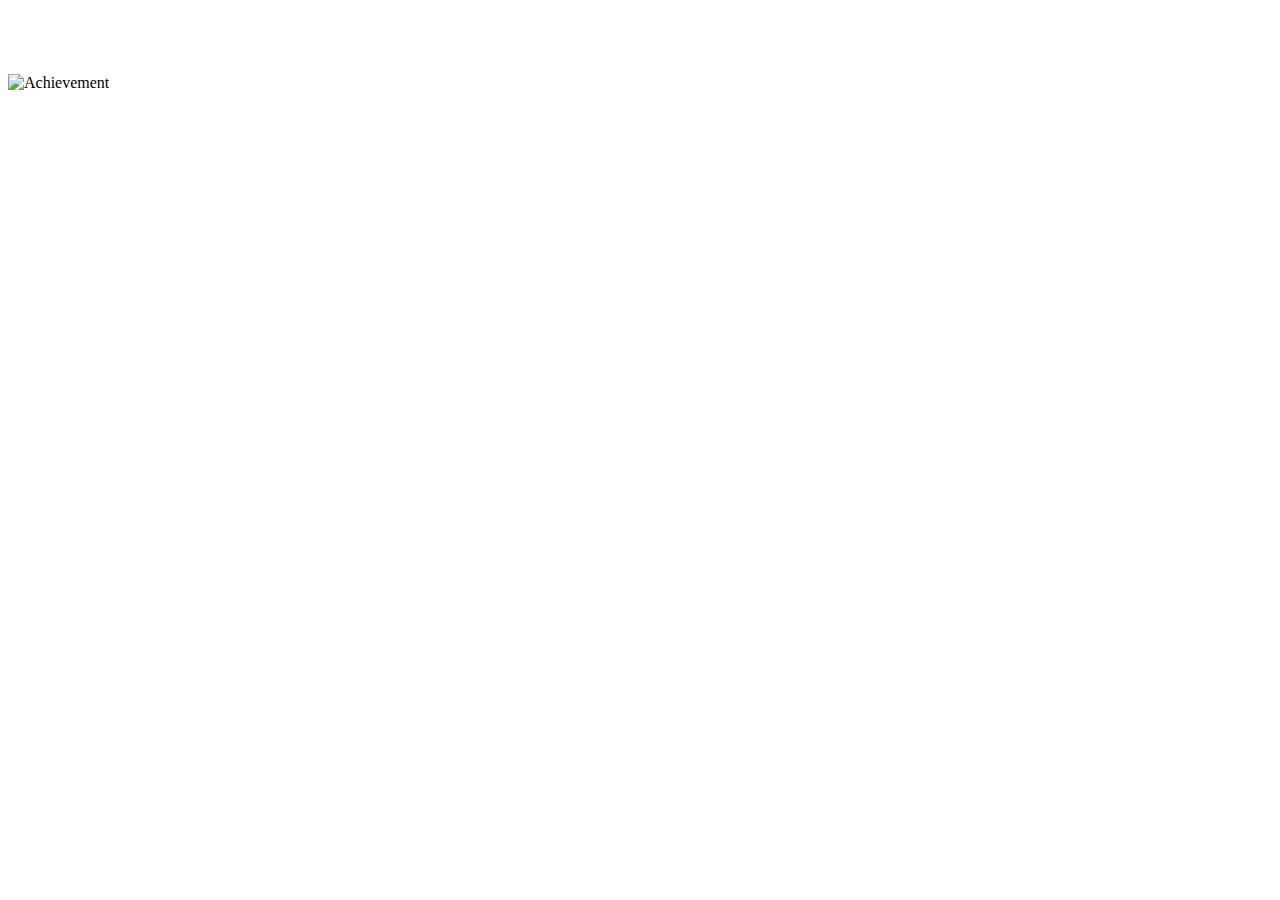
==== achievements.html @ 8f328baa "Update achievements.html" ====
<!DOCTYPE html>
<html>
  <head> 
  <title> 
  My Achievements</title>
  <link rel= "stylesheet" href= "website.css">
  </head>
  <body>
  <h1><u>My Achievements</u></h1>
  <img src="http://www.xboxachievements.com/images/news/achievements.jpg" alt="Achievement" width="200">
  </body>
---- website.css ----
p {
color: darkturquoise;
}
body {
   background-image: url("http://eskipaper.com/images/pretty-backgrounds-7.jpg"); 
}
h1 {
color: white;
font-size: 30px;
}
h2{
color: white;
font-style: italic;
}
h3 {
color : white ;
font-style: italic;
}
.nav > div {
  background: purple;
  float: left; 
  margin: 10px;
  padding: 20px;
  height: 50px;
  border: 5px solid blue;
  border-radius:4px;
  text-align:left;
   margin: 0;
   font-size: 20px; 
   text-align:left;
}
.nav > a:hover { 
background: DeepSkyBlue;
}
.nav{
  margin: 0;
text-align:left ;   
font-size: 20px; 
}
.nav > a {
  background: royalblue ;
  float: left; 
  margin: 10px;
  padding: 10px;
  height: 25px;
  border: 5px solid blue;
  border-radius:8px;
  text-align:left;
  text-decoration:none;
  color:white;
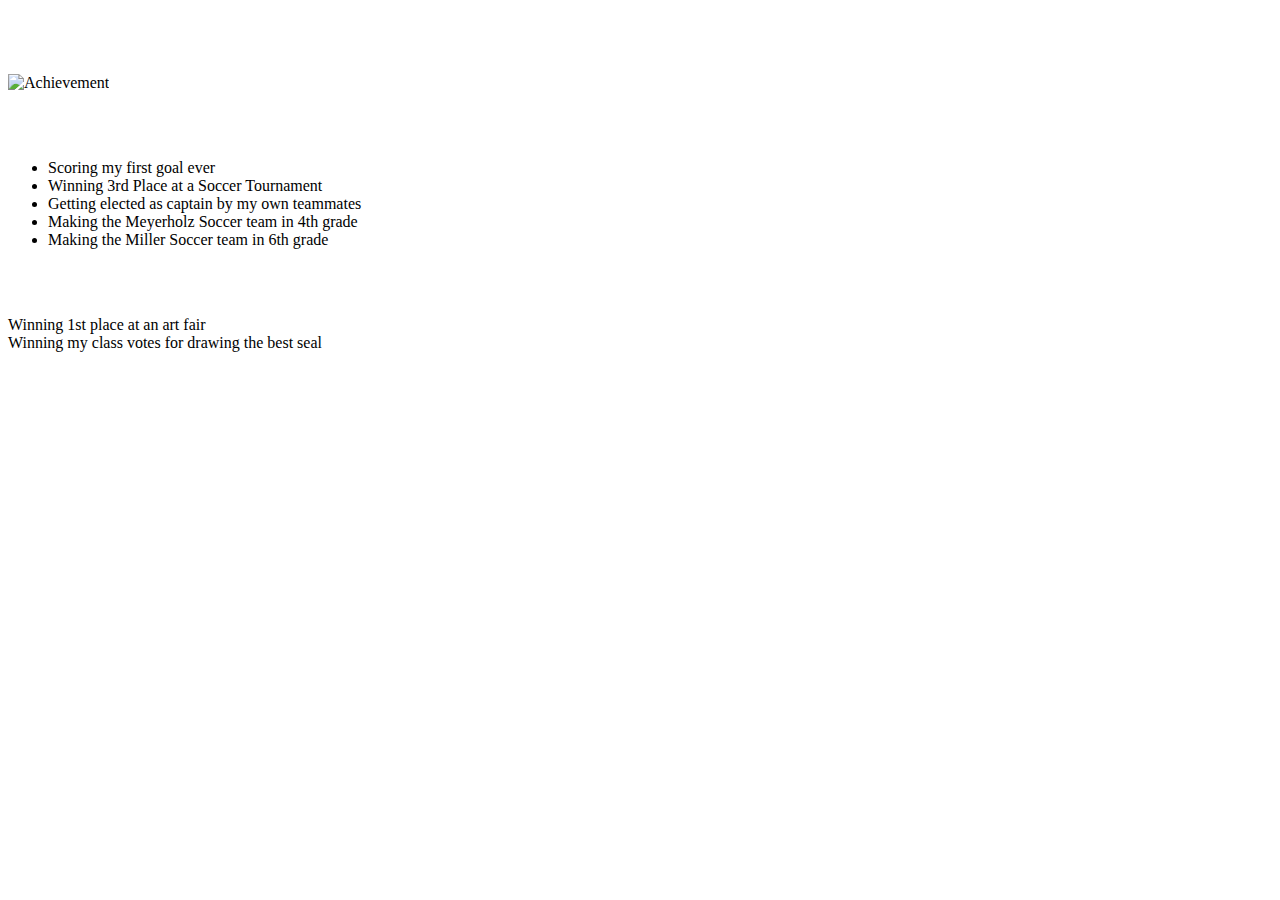
==== commit 0d31bb98: "Update achievements.html" ====
--- a/achievements.html
+++ b/achievements.html
@@ -8,4 +8,17 @@
   <body>
   <h1><u>My Achievements</u></h1>
   <img src="http://www.xboxachievements.com/images/news/achievements.jpg" alt="Achievement" width="200">
+  
+  <h2><u>Soccer</u></h2>
+  <ul>
+    <li> Scoring my first goal ever</li>
+    <li> Winning 3rd Place at a Soccer Tournament</li>
+    <li> Getting elected as captain by my own teammates</li>
+    <li> Making the Meyerholz Soccer team in 4th grade</li>
+    <li> Making the Miller Soccer team in 6th grade</li>
+  </ul>
+  
+  <h2><u>Art</u></h2>
+    <li>Winning 1st place at an art fair</li>
+    <li> Winning my class votes for drawing the best seal</li>
   </body>
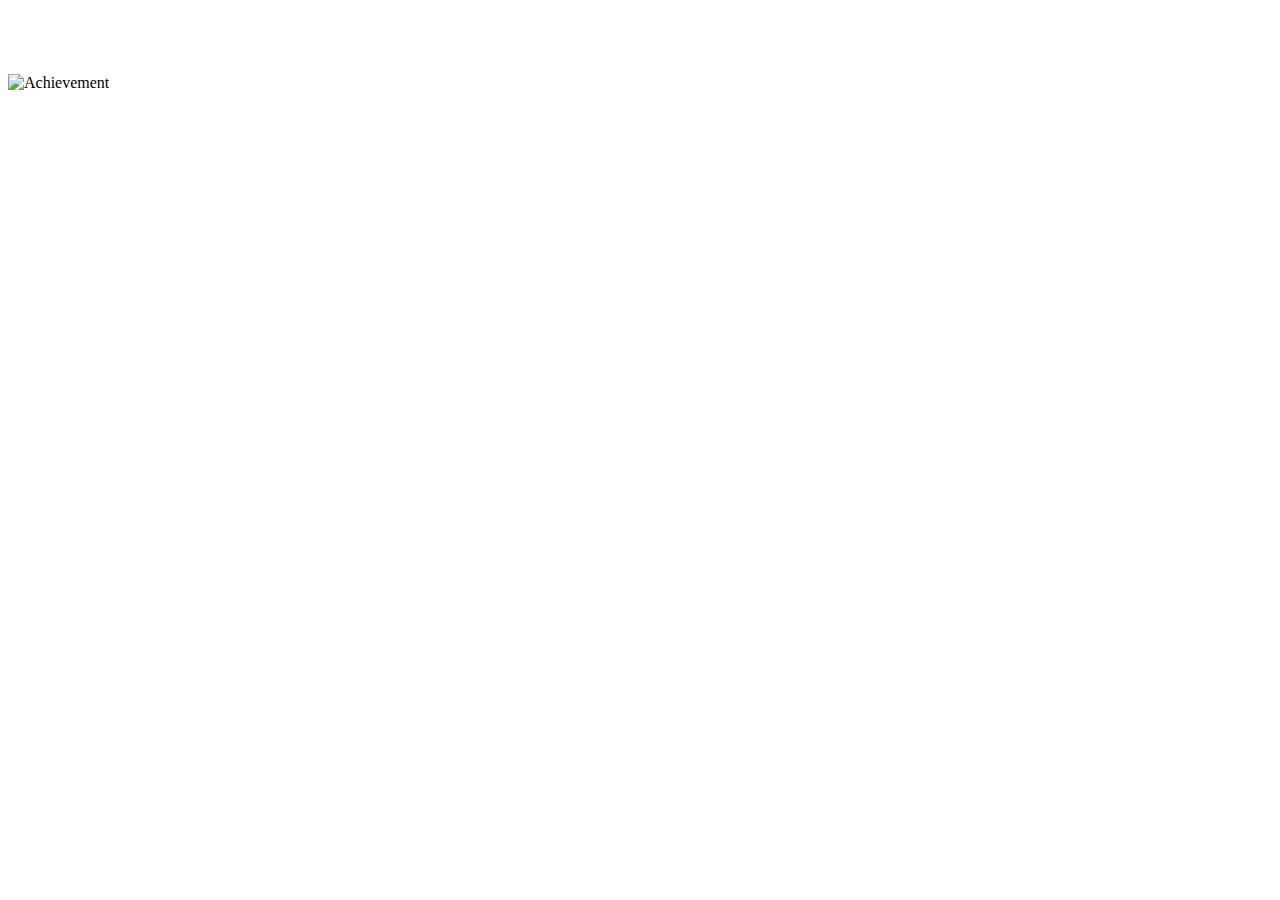
==== commit 2810bf8b: "Update achievements.html" ====
--- a/achievements.html
+++ b/achievements.html
@@ -19,6 +19,10 @@
   </ul>
   
   <h2><u>Art</u></h2>
-    <li>Winning 1st place at an art fair</li>
-    <li> Winning my class votes for drawing the best seal</li>
+    <ul>
+      <li>Winning 1st place at an art fair</li>
+      <li> Winning my class votes for drawing the best seal in 4th grade</li>
+      <li> Winning student council because of a well drawn seal in 5th grade</li>
+      <li> Making my first acrylic painting on a canvas</li>
+    </ul>
   </body>
--- a/website.css
+++ b/website.css
@@ -15,6 +15,10 @@
 h3 {
 color : white ;
 font-style: italic;
+}
+ul {
+   color: white ;
+   font-style: italic;
 }
 .nav > div {
   background: purple;
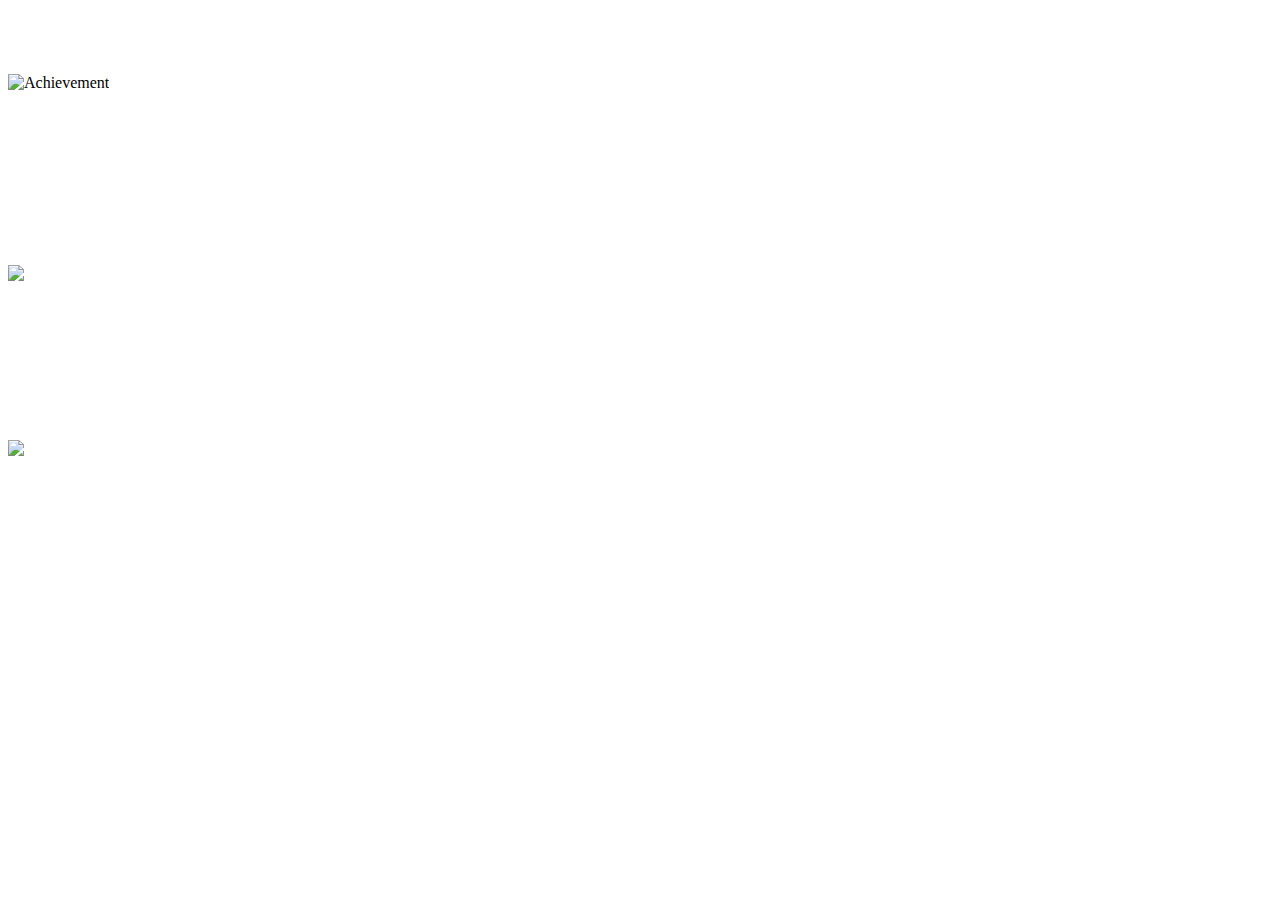
==== commit 054060ca: "Update achievements.html" ====
--- a/achievements.html
+++ b/achievements.html
@@ -17,12 +17,29 @@
     <li> Making the Meyerholz Soccer team in 4th grade</li>
     <li> Making the Miller Soccer team in 6th grade</li>
   </ul>
+  <img src="http://semper.soccersavings.com/wp-content/uploads/2014/12/us-womens-soccer-team.jpg" width="300">
   
   <h2><u>Art</u></h2>
-    <ul>
-      <li>Winning 1st place at an art fair</li>
-      <li> Winning my class votes for drawing the best seal in 4th grade</li>
-      <li> Winning student council because of a well drawn seal in 5th grade</li>
-      <li> Making my first acrylic painting on a canvas</li>
-    </ul>
+  <ul>
+    <li>Winning 1st place at an art fair</li>
+    <li> Winning my class votes for drawing the best seal in 4th grade</li>
+    <li> Winning student council because of a well drawn seal in 5th grade</li>
+    <li> Making my first acrylic painting on a canvas</li>
+  </ul>
+    <img src="http://czvisualartssociety.vcn.bc.ca/uploads/-e/kW/-ekW3qBX4QqNYxYGWNuKBQ/pallete.png" width="300">
+  <h2><u>Music</u></h2>
+  <ul> 
+    <li> Playing my first song on the piano</li>
+    <li> Performing at my first piano recital</li>
+    <li> Performing at 7 piano recitals</li>
+    <li> Getting a 99 out of 100 on a piano theory test</li>
+  </ul>
   </body>
+  
+  <h2><u>Dance</u></h2>
+  <ul>
+    <li> Learning my first indian classical dance piece</li>
+    <li> Performing at my 1st classical dance program</li>
+    <li> Performing in about 15 other programs and recitals after that</li>
+    <li> Performing at my first bollywood dance program</li>
+  </ul>
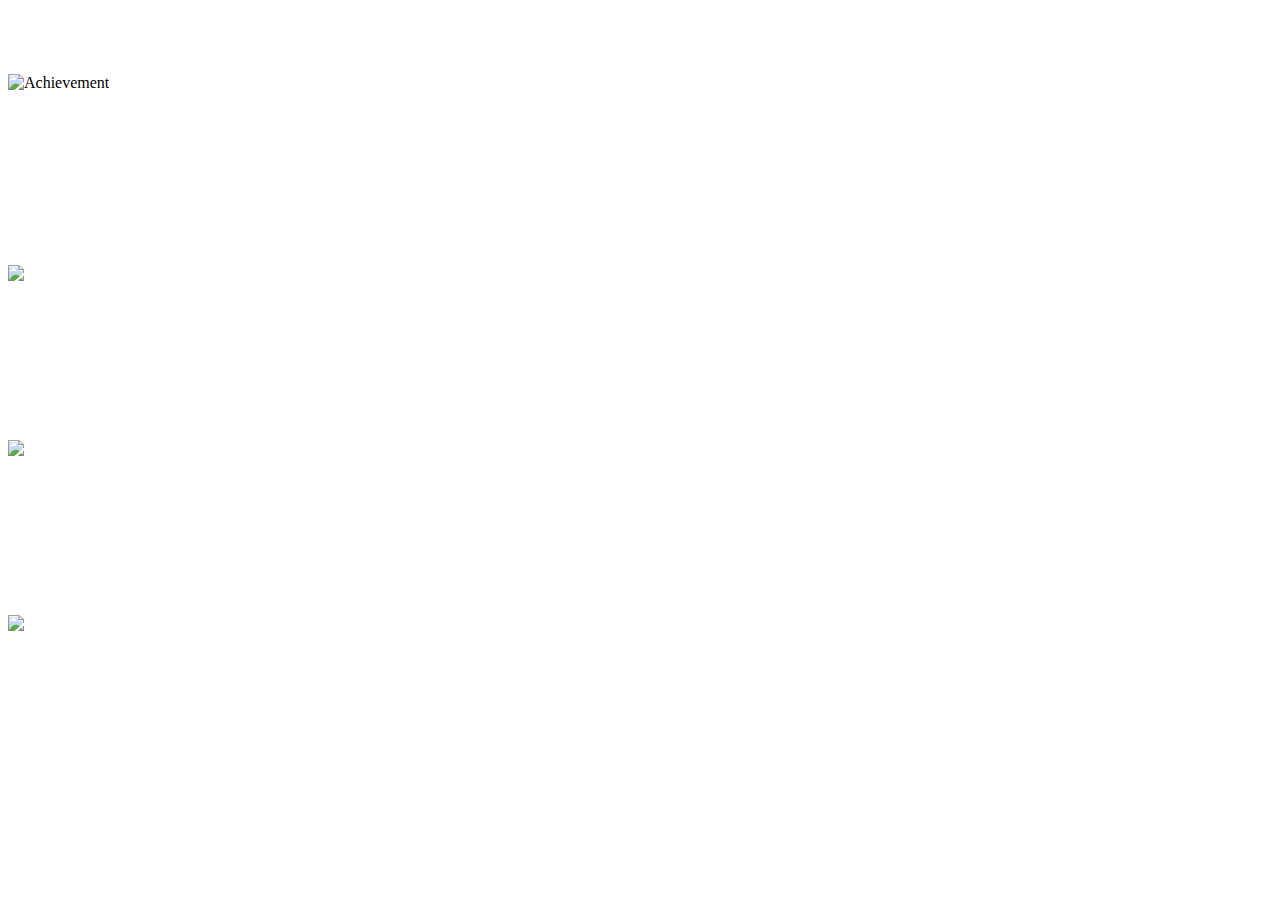
==== commit 7d3fc34c: "Update achievements.html" ====
--- a/achievements.html
+++ b/achievements.html
@@ -35,6 +35,7 @@
     <li> Getting a 99 out of 100 on a piano theory test</li>
   </ul>
   </body>
+  <img src="https://microsoftstudios.com/hololens/wp-content/uploads/sites/4/2016/01/piano-03.jpg" width="300">
   
   <h2><u>Dance</u></h2>
   <ul>
